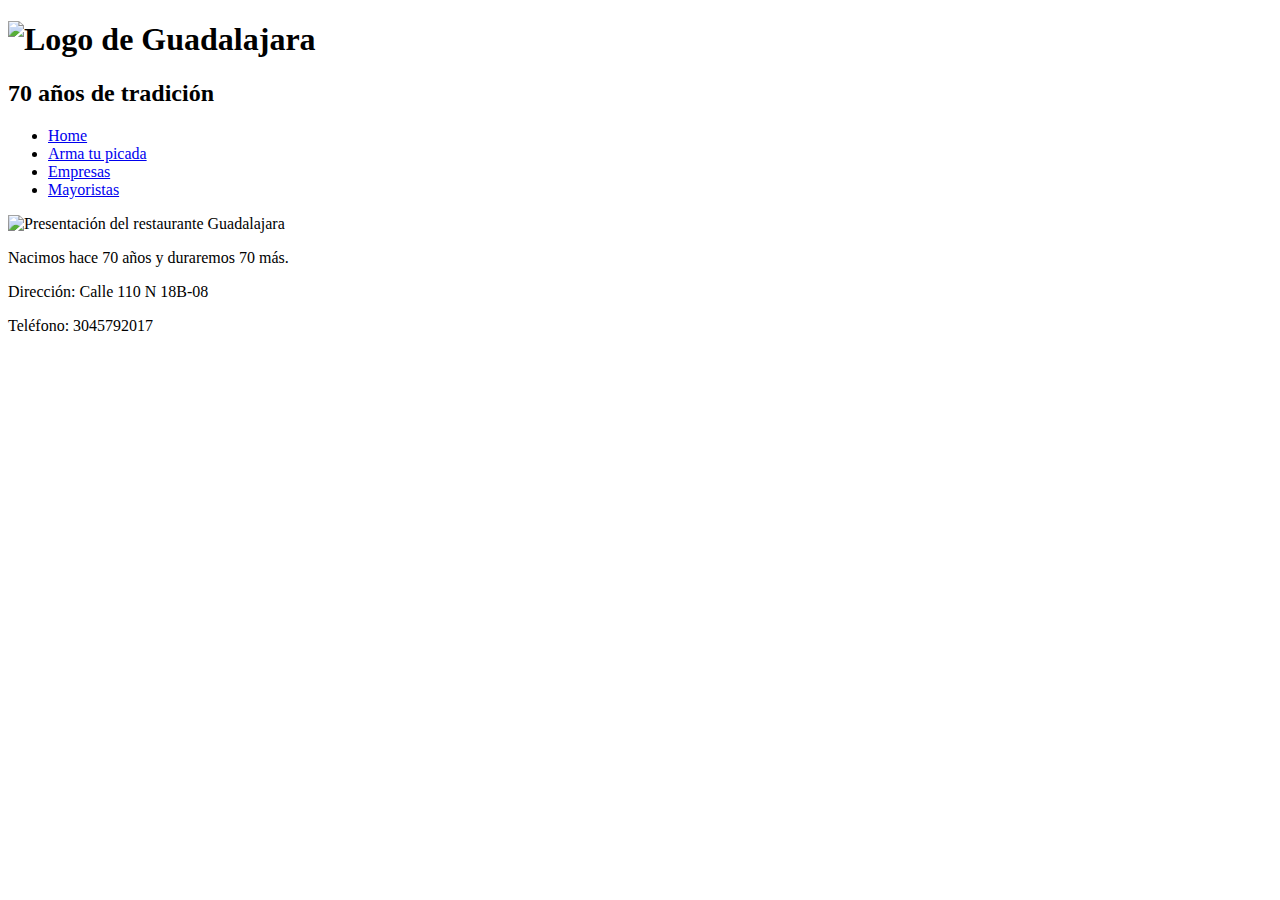
==== index.html @ 6bf5c9c2 "index" ====
<!DOCTYPE html>
<html lang="es">
<head>
  <meta charset="UTF-8">
  <meta name="viewport" content="width=device-width, initial-scale=1.0">
  <title>Restaurante Guadalajara</title>
  <style>
    /* Estilos CSS para personalizar la página web */
  </style>
</head>
<body>
  <h1><img src="guadalajara.jpg" alt="Logo de Guadalajara"></h1>
  <h2>70 años de tradición</h2>
  
  <header>
    <nav>
      <ul>
        <li><a href="#">Home</a></li>
        <li><a href="#">Arma tu picada</a></li>
        <li><a href="#">Empresas</a></li>
        <li><a href="#">Mayoristas</a></li>
      </ul>
    </nav>
  </header>
  
  <section>
    <img src="presentacion.jpg" alt="Presentación del restaurante Guadalajara">
    <p>Nacimos hace 70 años y duraremos 70 más.</p>
  </section>
  
  <footer>
    <p>Dirección: Calle 110 N 18B-08</p>
    <p>Teléfono: 3045792017</p>
  </footer>
</body>
</html>
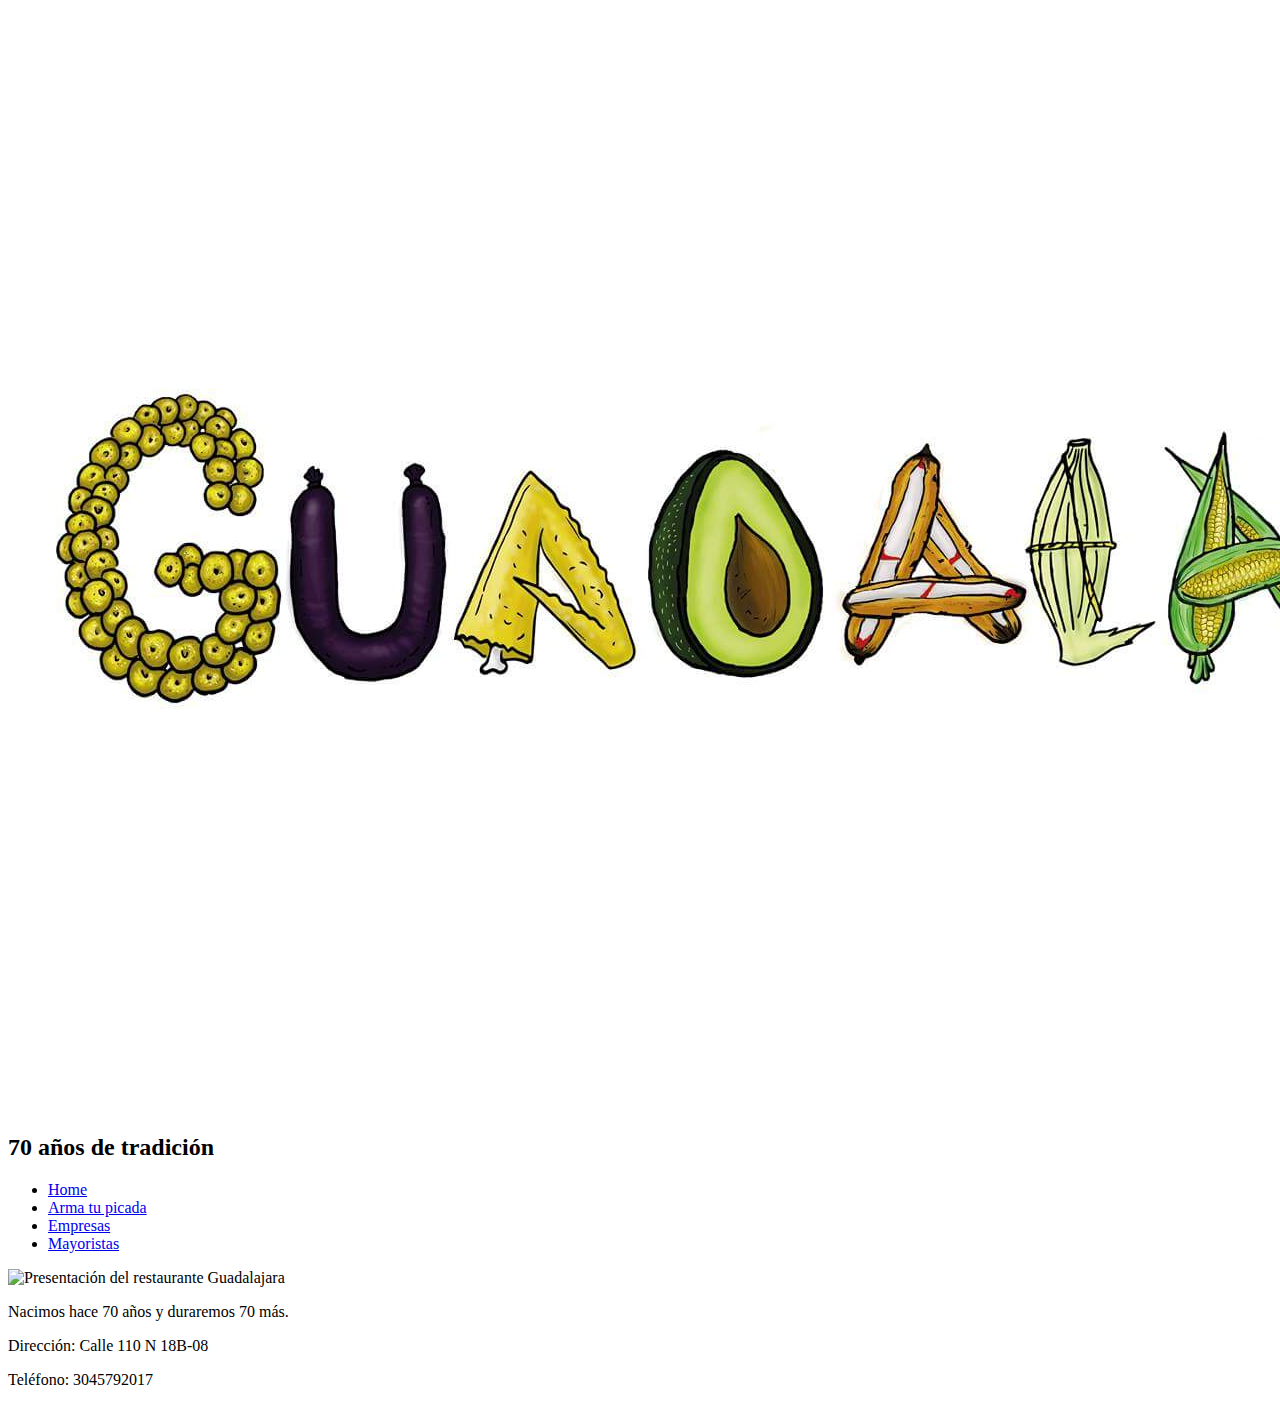
==== commit 8dc4ac21: "header" ====
--- a/index.html
+++ b/index.html
@@ -9,14 +9,14 @@
   </style>
 </head>
 <body>
-  <h1><img src="guadalajara.jpg" alt="Logo de Guadalajara"></h1>
+  <h1><img src="./guadalajara.jpg" alt="Logo de Guadalajara"></h1>
   <h2>70 años de tradición</h2>
   
   <header>
     <nav>
       <ul>
-        <li><a href="#">Home</a></li>
-        <li><a href="#">Arma tu picada</a></li>
+        <li><a href="./index.html">Home</a></li>
+        <li><a href="./arma.html">Arma tu picada</a></li>
         <li><a href="#">Empresas</a></li>
         <li><a href="#">Mayoristas</a></li>
       </ul>
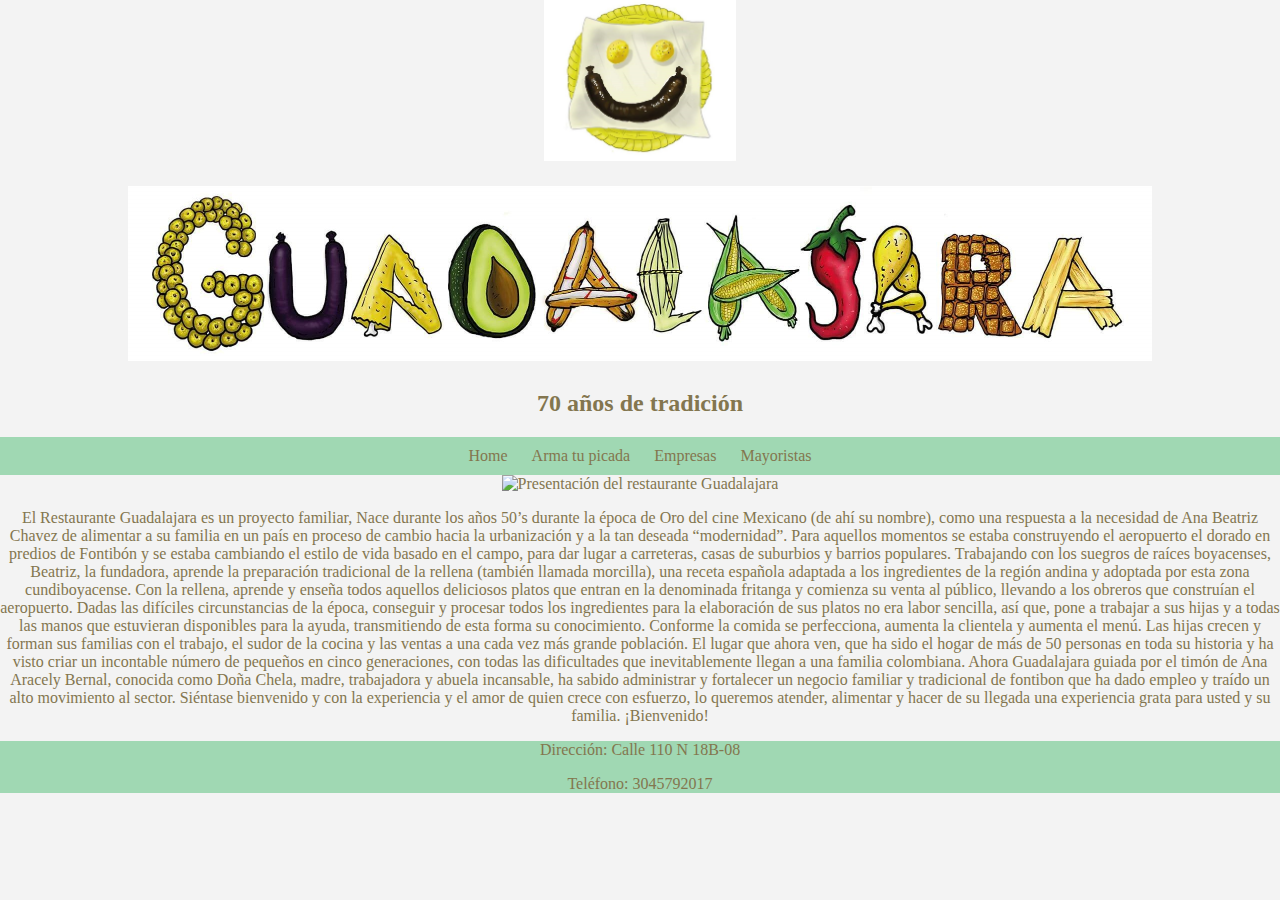
==== commit 0ff42bba: "actualización" ====
--- a/index.html
+++ b/index.html
@@ -4,12 +4,13 @@
   <meta charset="UTF-8">
   <meta name="viewport" content="width=device-width, initial-scale=1.0">
   <title>Restaurante Guadalajara</title>
-  <style>
-    /* Estilos CSS para personalizar la página web */
-  </style>
+  <link rel="stylesheet" href="./Style.css">
 </head>
 <body>
-  <h1><img src="./guadalajara.jpg" alt="Logo de Guadalajara"></h1>
+    <picture>
+        <img src="logo.jpg" class="logo"/>
+    </picture>
+  <h1><img src="./guadalajara.jpg" alt="Logo de Guadalajara" class="letrascomida"></h1>
   <h2>70 años de tradición</h2>
   
   <header>
@@ -25,12 +26,18 @@
   
   <section>
     <img src="presentacion.jpg" alt="Presentación del restaurante Guadalajara">
-    <p>Nacimos hace 70 años y duraremos 70 más.</p>
+    <p>El Restaurante Guadalajara es un proyecto familiar, Nace durante los años 50’s durante la época de Oro del cine Mexicano (de ahí su nombre), como una respuesta a la necesidad de Ana Beatriz Chavez de alimentar a su familia en un país en proceso de cambio hacia la urbanización y a la tan deseada “modernidad”. Para aquellos momentos se estaba construyendo el aeropuerto el dorado en predios de Fontibón y se estaba cambiando el estilo de vida basado en el campo, para dar lugar a carreteras, casas de suburbios y barrios  populares. Trabajando con los suegros de raíces boyacenses, Beatriz, la fundadora, aprende la preparación tradicional de la rellena (también llamada morcilla), una receta española adaptada a los ingredientes de la región andina y adoptada por esta zona cundiboyacense. Con la rellena, aprende y enseña todos aquellos deliciosos platos que entran en la denominada fritanga y comienza su venta al público, llevando a los obreros que construían el aeropuerto. Dadas las difíciles circunstancias de  la época, conseguir y procesar todos los ingredientes para la elaboración de sus platos no era labor sencilla, así que, pone a trabajar a sus hijas y a todas las manos que estuvieran disponibles para la ayuda, transmitiendo de esta forma su conocimiento.
+        Conforme la comida se perfecciona, aumenta la clientela y aumenta el menú. Las hijas crecen y forman sus familias con el trabajo, el sudor de la cocina y las ventas a una cada vez más grande población. El lugar que ahora ven, que ha sido el hogar de más de 50 personas en toda su historia y ha visto criar un incontable número de pequeños en cinco generaciones, con todas las dificultades que inevitablemente llegan a una familia colombiana. Ahora Guadalajara guiada por el timón de Ana Aracely Bernal, conocida como Doña Chela, madre, trabajadora y abuela incansable, ha sabido administrar y fortalecer un negocio familiar y tradicional de fontibon que ha dado empleo y traído un alto movimiento al sector. Siéntase bienvenido y con la experiencia y el amor de quien crece con esfuerzo, lo queremos atender, alimentar y hacer de su llegada una experiencia grata para usted y su familia.
+       ¡Bienvenido!
+       </p>
   </section>
   
   <footer>
     <p>Dirección: Calle 110 N 18B-08</p>
     <p>Teléfono: 3045792017</p>
   </footer>
+  
+
+  </script>
 </body>
 </html>--- a/Style.css
+++ b/Style.css
@@ -0,0 +1,58 @@
+
+body {
+  background-color: #f3f3f3;
+  color: #83764F;
+  text-align: center;
+  margin: 0;
+  padding: 0;
+  
+}
+
+header {
+  background-color: #A0D8B3;
+}
+
+nav {
+  display: inline;
+}
+
+nav ul {
+  list-style-type: none;
+  margin: 0;
+  padding: 0;
+}
+
+nav li {
+  display: inline;
+}
+
+nav a {
+  display: inline-block;
+  padding: 10px;
+  text-decoration: none;
+  color: #83764F;
+}
+
+footer {
+  background-color: #A0D8B3;
+}
+
+.letrascomida {
+  width: 80%;
+  
+}
+
+.logo {
+    width: 15%;
+    
+}
+.logo, .letrascomida {
+    display: flex;
+    flex-direction:row;
+    align-items: center;
+    display: inline-block;
+}
+
+table {
+  margin: 0 auto;
+}
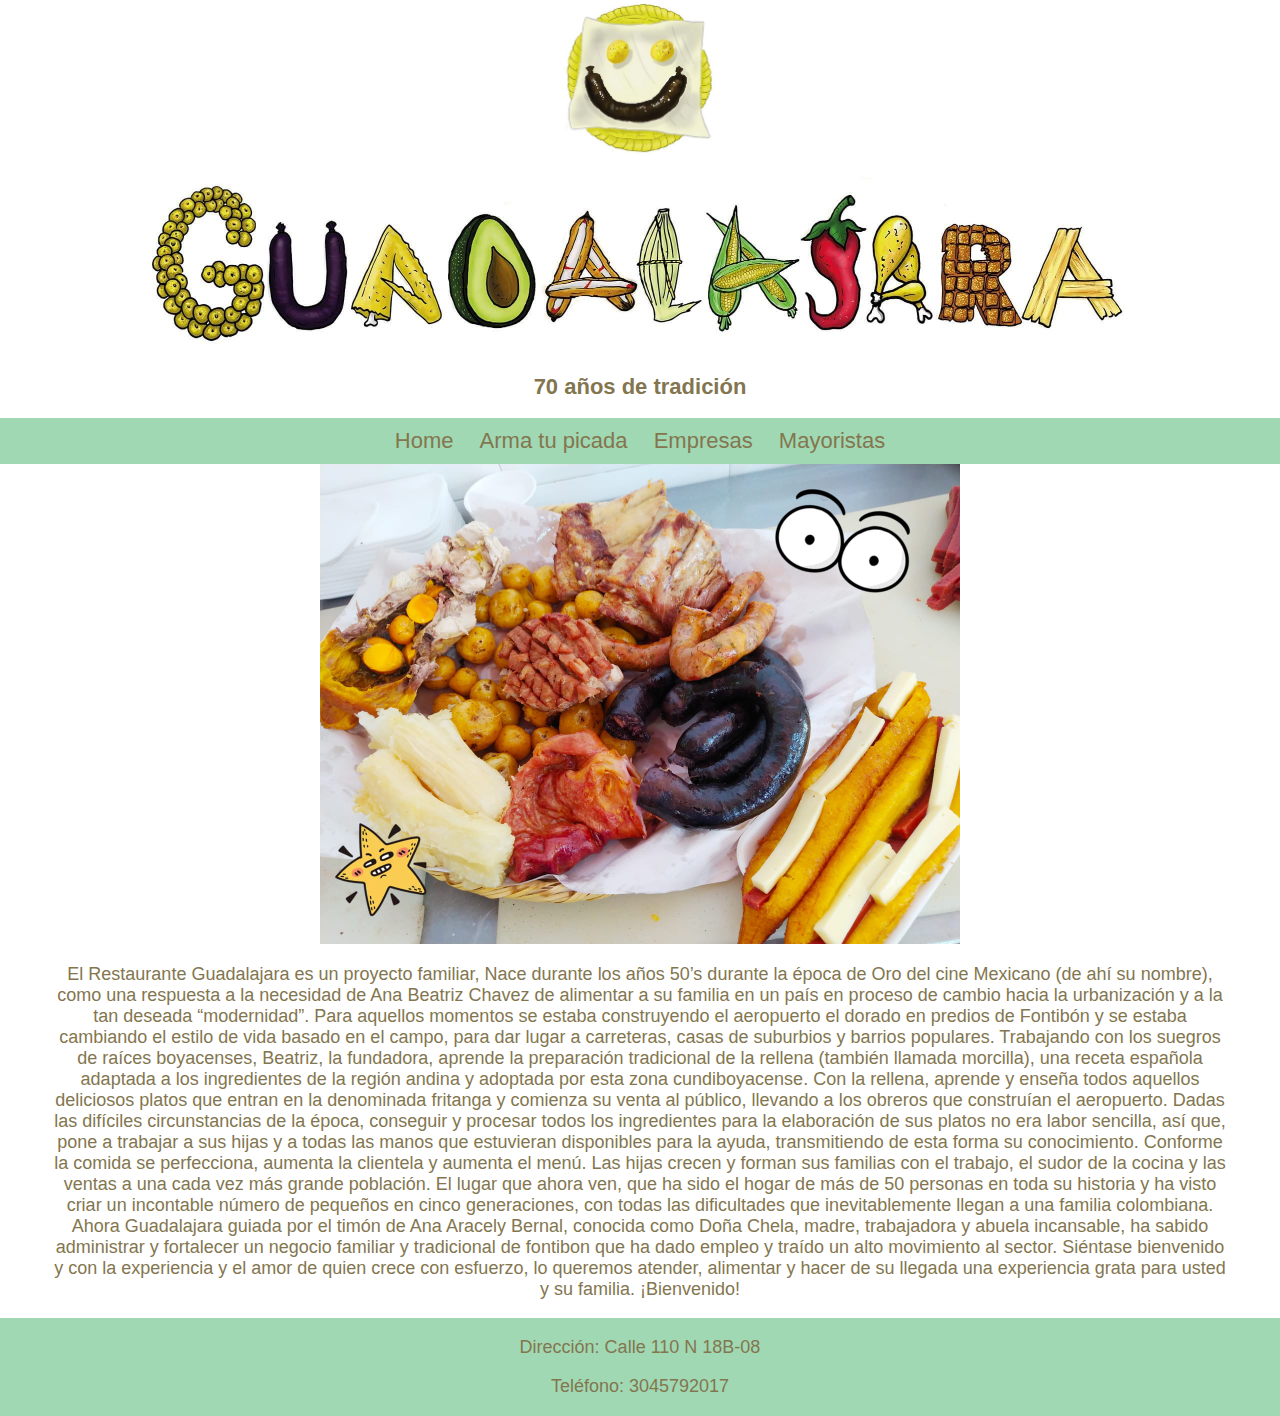
==== commit 3a85d264: "funcionando" ====
--- a/index.html
+++ b/index.html
@@ -11,11 +11,11 @@
         <img src="logo.jpg" class="logo"/>
     </picture>
   <h1><img src="./guadalajara.jpg" alt="Logo de Guadalajara" class="letrascomida"></h1>
-  <h2>70 años de tradición</h2>
+  <h2 class="subtitulo">70 años de tradición</h2>
   
   <header>
     <nav>
-      <ul>
+      <ul class="navfont">
         <li><a href="./index.html">Home</a></li>
         <li><a href="./arma.html">Arma tu picada</a></li>
         <li><a href="#">Empresas</a></li>
@@ -25,8 +25,8 @@
   </header>
   
   <section>
-    <img src="presentacion.jpg" alt="Presentación del restaurante Guadalajara">
-    <p>El Restaurante Guadalajara es un proyecto familiar, Nace durante los años 50’s durante la época de Oro del cine Mexicano (de ahí su nombre), como una respuesta a la necesidad de Ana Beatriz Chavez de alimentar a su familia en un país en proceso de cambio hacia la urbanización y a la tan deseada “modernidad”. Para aquellos momentos se estaba construyendo el aeropuerto el dorado en predios de Fontibón y se estaba cambiando el estilo de vida basado en el campo, para dar lugar a carreteras, casas de suburbios y barrios  populares. Trabajando con los suegros de raíces boyacenses, Beatriz, la fundadora, aprende la preparación tradicional de la rellena (también llamada morcilla), una receta española adaptada a los ingredientes de la región andina y adoptada por esta zona cundiboyacense. Con la rellena, aprende y enseña todos aquellos deliciosos platos que entran en la denominada fritanga y comienza su venta al público, llevando a los obreros que construían el aeropuerto. Dadas las difíciles circunstancias de  la época, conseguir y procesar todos los ingredientes para la elaboración de sus platos no era labor sencilla, así que, pone a trabajar a sus hijas y a todas las manos que estuvieran disponibles para la ayuda, transmitiendo de esta forma su conocimiento.
+    <img src="./home.jpg" alt="Presentación del restaurante Guadalajara" id="homepic">
+    <p class="parafo">El Restaurante Guadalajara es un proyecto familiar, Nace durante los años 50’s durante la época de Oro del cine Mexicano (de ahí su nombre), como una respuesta a la necesidad de Ana Beatriz Chavez de alimentar a su familia en un país en proceso de cambio hacia la urbanización y a la tan deseada “modernidad”. Para aquellos momentos se estaba construyendo el aeropuerto el dorado en predios de Fontibón y se estaba cambiando el estilo de vida basado en el campo, para dar lugar a carreteras, casas de suburbios y barrios  populares. Trabajando con los suegros de raíces boyacenses, Beatriz, la fundadora, aprende la preparación tradicional de la rellena (también llamada morcilla), una receta española adaptada a los ingredientes de la región andina y adoptada por esta zona cundiboyacense. Con la rellena, aprende y enseña todos aquellos deliciosos platos que entran en la denominada fritanga y comienza su venta al público, llevando a los obreros que construían el aeropuerto. Dadas las difíciles circunstancias de  la época, conseguir y procesar todos los ingredientes para la elaboración de sus platos no era labor sencilla, así que, pone a trabajar a sus hijas y a todas las manos que estuvieran disponibles para la ayuda, transmitiendo de esta forma su conocimiento.
         Conforme la comida se perfecciona, aumenta la clientela y aumenta el menú. Las hijas crecen y forman sus familias con el trabajo, el sudor de la cocina y las ventas a una cada vez más grande población. El lugar que ahora ven, que ha sido el hogar de más de 50 personas en toda su historia y ha visto criar un incontable número de pequeños en cinco generaciones, con todas las dificultades que inevitablemente llegan a una familia colombiana. Ahora Guadalajara guiada por el timón de Ana Aracely Bernal, conocida como Doña Chela, madre, trabajadora y abuela incansable, ha sabido administrar y fortalecer un negocio familiar y tradicional de fontibon que ha dado empleo y traído un alto movimiento al sector. Siéntase bienvenido y con la experiencia y el amor de quien crece con esfuerzo, lo queremos atender, alimentar y hacer de su llegada una experiencia grata para usted y su familia.
        ¡Bienvenido!
        </p>
--- a/Style.css
+++ b/Style.css
@@ -1,17 +1,32 @@
 
 body {
-  background-color: #f3f3f3;
+  background-color: #ffffff;
   color: #83764F;
   text-align: center;
   margin: 0;
   padding: 0;
-  
+  font-family: Arial, Helvetica, sans-serif;
+}
+
+html {
+  font-size: 62.5%;
+}
+
+.navfont {
+  font-size: 2.2rem;
+}
+.subtitulo {
+  font-size: 2.2rem;
 }
 
 header {
   background-color: #A0D8B3;
 }
-
+.parafo {
+  font-size: 1.8rem;
+  margin-left: 50px;
+  margin-right: 50px;
+}
 nav {
   display: inline;
 }
@@ -35,11 +50,18 @@
 
 footer {
   background-color: #A0D8B3;
+  padding: 1px;
+  margin-top: 2px;
+  font-size: 1.8rem;
 }
 
 .letrascomida {
   width: 80%;
   
+}
+
+#homepic {
+  width: 50%;
 }
 
 .logo {
@@ -55,4 +77,5 @@
 
 table {
   margin: 0 auto;
+  font-size: 1.8rem;
 }
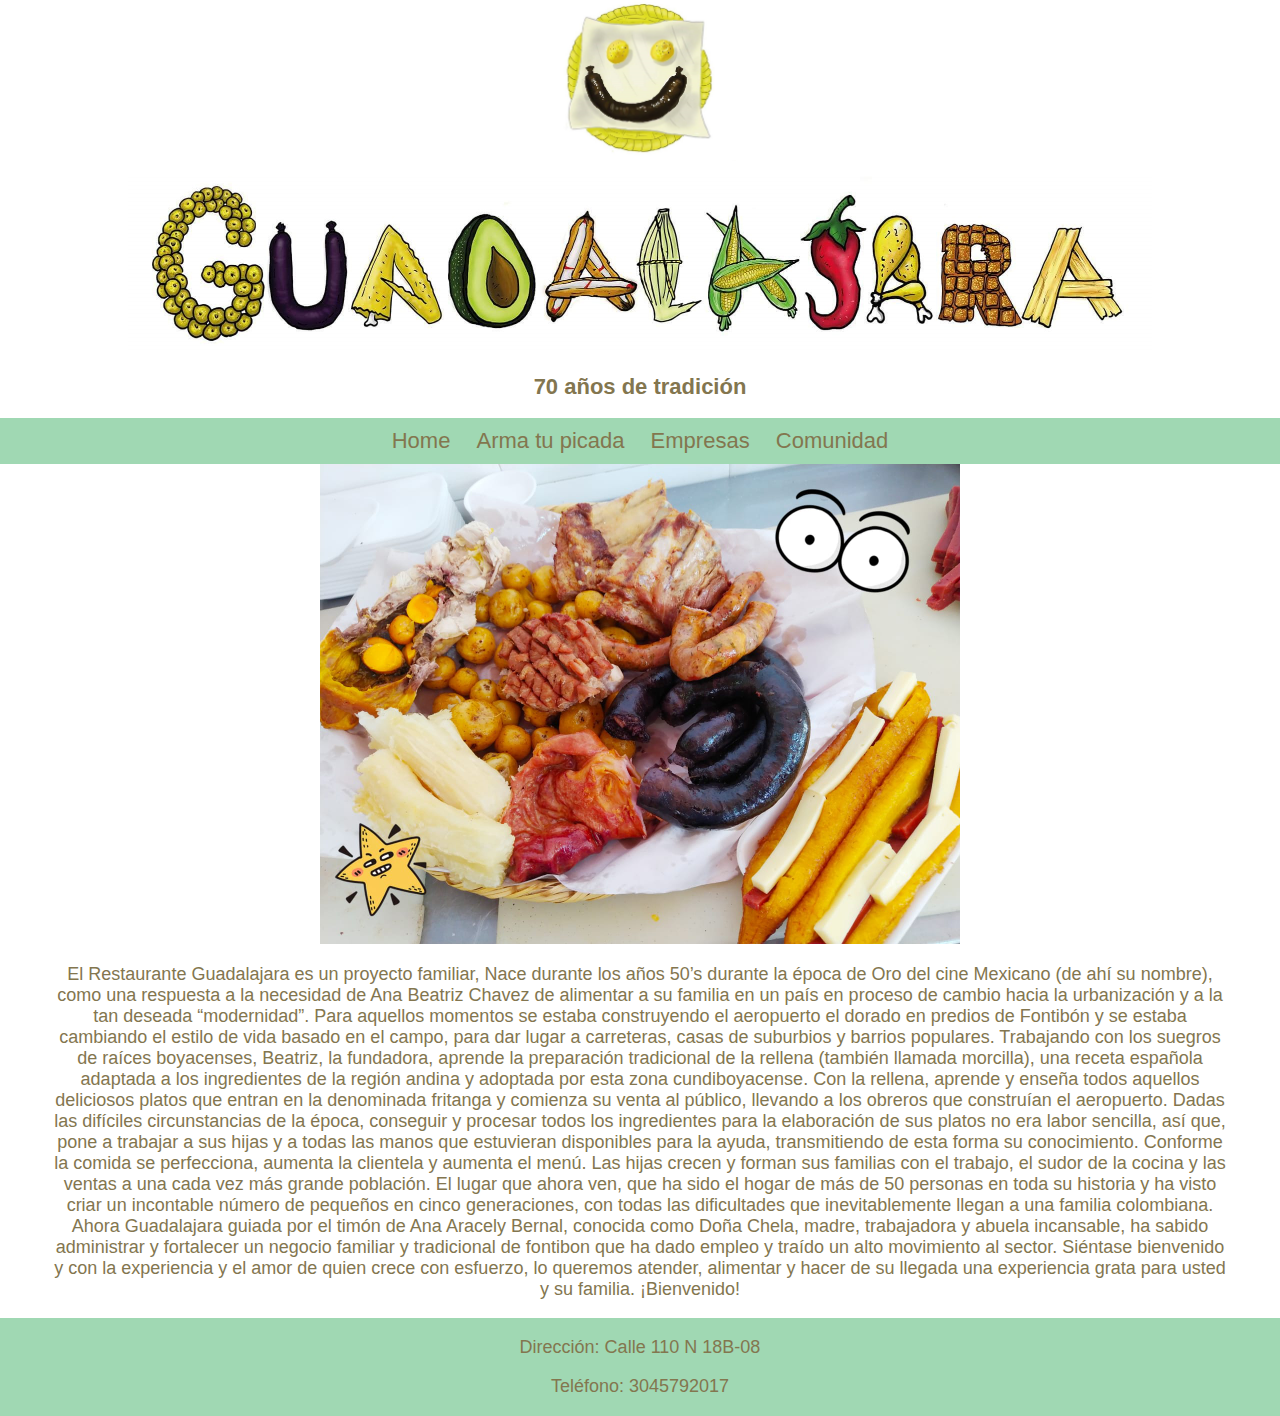
==== commit d1261323: "style" ====
--- a/index.html
+++ b/index.html
@@ -18,8 +18,8 @@
       <ul class="navfont">
         <li><a href="./index.html">Home</a></li>
         <li><a href="./arma.html">Arma tu picada</a></li>
-        <li><a href="#">Empresas</a></li>
-        <li><a href="#">Mayoristas</a></li>
+        <li><a href="./empresas.html">Empresas</a></li>
+        <li><a href="./Comunidad.html" class="comunidad">Comunidad</a></li>
       </ul>
     </nav>
   </header>
--- a/Style.css
+++ b/Style.css
@@ -79,3 +79,34 @@
   margin: 0 auto;
   font-size: 1.8rem;
 }
+.title {
+  font-size: 2rem;
+} 
+.day {
+  font-size: 1.5rem;
+}
+
+
+.horario {
+  list-style: none;}
+  @media (max-width: 640px) {
+    .navfont {
+      width: 100%
+    }
+    nav a {
+      display: inline-block;
+      padding: 1px;
+    }
+    .comunidad {
+      display: none;
+    }
+  /*
+  display: grid;
+  place-items: center;
+  background-color: #A0D8B3;
+  
+  width:300px;
+  padding: 5px;
+  align-items: center;
+  
+}